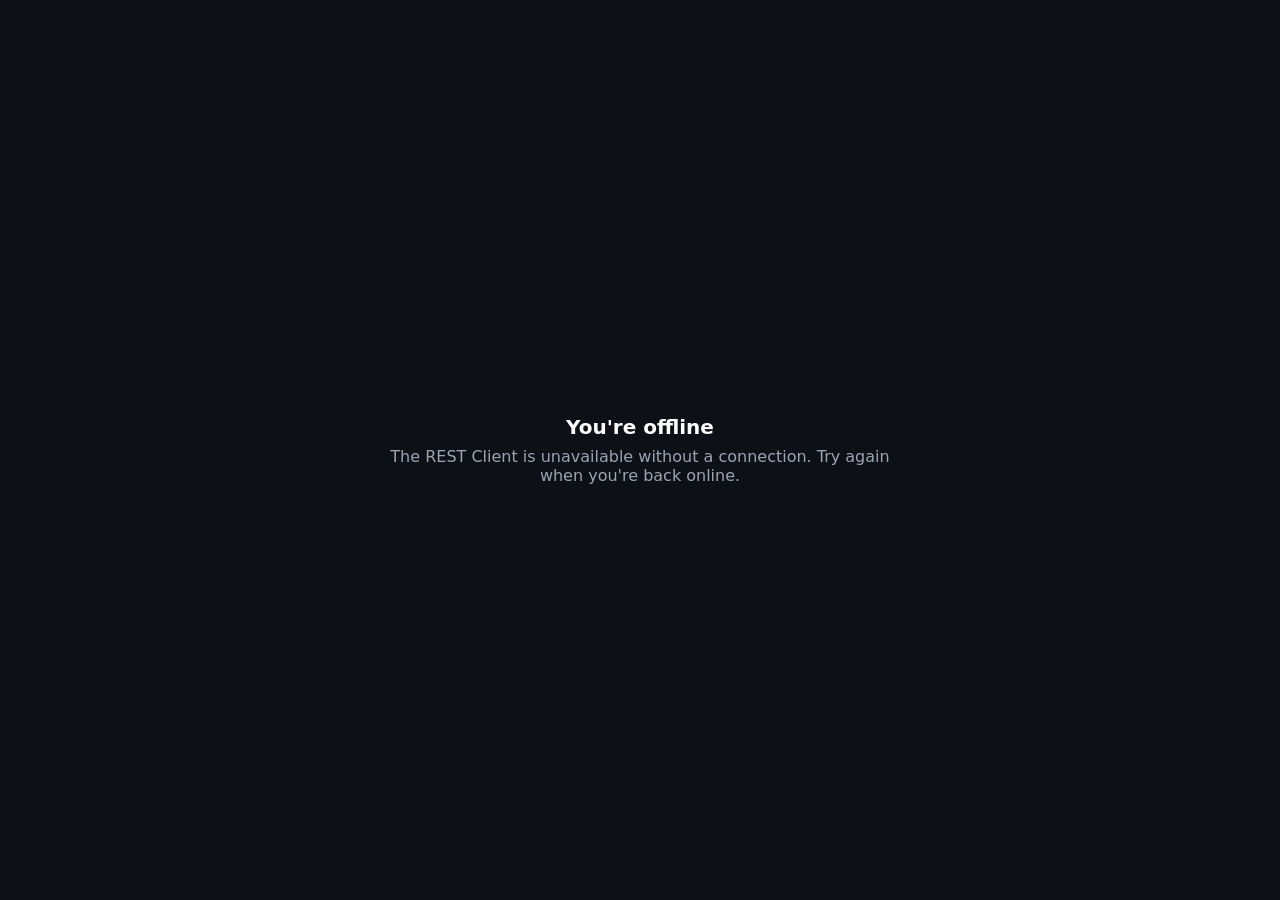
==== offline.html @ b5cb9560 "Initial commit" ====
<!doctype html>
<html>
<head>
  <meta charset="utf-8"/>
  <meta name="viewport" content="width=device-width,initial-scale=1"/>
  <title>Offline — REST Client</title>
  <style>
    body{font-family:system-ui,-apple-system,BlinkMacSystemFont,"Segoe UI",Roboto,Helvetica,Arial;display:flex;align-items:center;justify-content:center;height:100vh;margin:0;background:#0d1117;color:#fff}
    .card{max-width:520px;text-align:center;padding:24px;border-radius:8px;}
    h1{margin:0 0 8px;font-size:20px}
    p{margin:0;color:#9aa5b1}
  </style>
</head>
<body>
  <div class="card">
    <h1>You're offline</h1>
    <p>The REST Client is unavailable without a connection. Try again when you're back online.</p>
  </div>
</body>
</html>
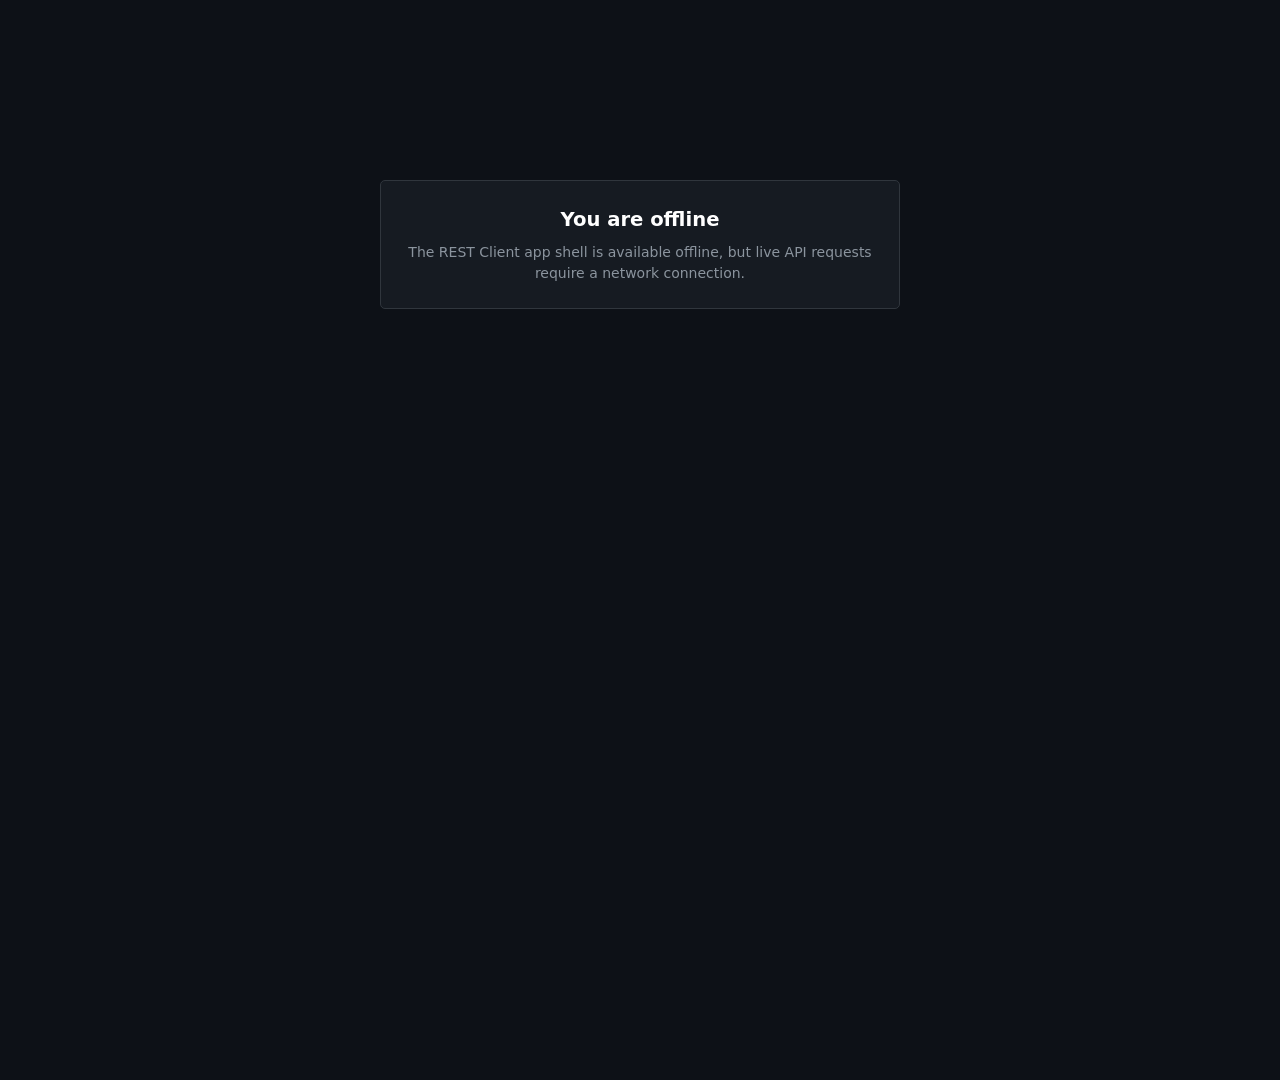
==== commit 6746d1b2: "Improved design and security" ====
--- a/offline.html
+++ b/offline.html
@@ -1,20 +1,20 @@
 <!doctype html>
-<html>
+<html lang="en">
 <head>
-  <meta charset="utf-8"/>
-  <meta name="viewport" content="width=device-width,initial-scale=1"/>
+  <meta charset="utf-8">
+  <meta name="viewport" content="width=device-width, initial-scale=1">
+  <meta name="color-scheme" content="dark">
+  <meta http-equiv="Content-Security-Policy" content="default-src 'self'; style-src 'self'; img-src 'self' data:; base-uri 'none'; object-src 'none'; form-action 'none'">
+  <meta name="referrer" content="no-referrer">
+  <meta name="theme-color" content="#161b22">
   <title>Offline — REST Client</title>
-  <style>
-    body{font-family:system-ui,-apple-system,BlinkMacSystemFont,"Segoe UI",Roboto,Helvetica,Arial;display:flex;align-items:center;justify-content:center;height:100vh;margin:0;background:#0d1117;color:#fff}
-    .card{max-width:520px;text-align:center;padding:24px;border-radius:8px;}
-    h1{margin:0 0 8px;font-size:20px}
-    p{margin:0;color:#9aa5b1}
-  </style>
+  <link rel="icon" href="/assets/icons/icon-192.png" sizes="192x192" type="image/png">
+  <link rel="stylesheet" href="/assets/css/styles.css">
 </head>
 <body>
-  <div class="card">
-    <h1>You're offline</h1>
-    <p>The REST Client is unavailable without a connection. Try again when you're back online.</p>
-  </div>
+  <main class="offline-card" aria-labelledby="offline-title">
+    <h1 id="offline-title">You are offline</h1>
+    <p>The REST Client app shell is available offline, but live API requests require a network connection.</p>
+  </main>
 </body>
-</html>+</html>
--- a/assets/css/styles.css
+++ b/assets/css/styles.css
@@ -0,0 +1,1077 @@
+:root {
+  --bg: #0d1117;
+  --bg-elev: #161b22;
+  --bg-elev-2: #1c2128;
+  --bg-input: #0d1117;
+  --border: #30363d;
+  --border-strong: #444c56;
+  --text: #ffffff;
+  --text-dim: #8b949e;
+  --text-faint: #6e7681;
+  --accent: #1660b5;
+  --accent-hover: #1f7acc;
+  --success: #3fb950;
+  --success-bg: rgba(63, 185, 80, 0.15);
+  --warning: #d29922;
+  --warning-bg: rgba(210, 153, 34, 0.15);
+  --danger: #f85149;
+  --danger-bg: rgba(248, 81, 73, 0.15);
+  --get: #3fb950;
+  --post: #d29922;
+  --put: #1660b5;
+  --patch: #a371f7;
+  --delete: #f85149;
+  --head: #79c0ff;
+  --radius: 5px;
+  --radius-lg: 5px;
+  --vpad: 12px;
+  --mono: ui-monospace, "SF Mono", "Cascadia Mono", "Fira Code", Menlo, Consolas, monospace;
+  --sans: -apple-system, BlinkMacSystemFont, "Segoe UI", system-ui, sans-serif;
+}
+
+* {
+  box-sizing: border-box;
+}
+
+html,
+body {
+  min-height: 100vh;
+  margin: 0;
+  padding: 0;
+  background: var(--bg);
+  color: var(--text);
+  font-family: var(--sans);
+  font-size: 14px;
+  line-height: 1.5;
+}
+
+button,
+input,
+select,
+textarea,
+a {
+  -webkit-tap-highlight-color: transparent;
+}
+
+button,
+input,
+select,
+textarea {
+  font: inherit;
+}
+
+button:focus,
+input:focus,
+select:focus,
+textarea:focus,
+pre:focus,
+a:focus,
+button:focus-visible,
+input:focus-visible,
+select:focus-visible,
+textarea:focus-visible,
+pre:focus-visible,
+a:focus-visible {
+  outline: 0 none transparent;
+  outline-width: 0;
+  outline-style: none;
+  box-shadow: none;
+}
+
+::-webkit-scrollbar {
+  width: 10px;
+  height: 10px;
+}
+
+::-webkit-scrollbar-track {
+  background: var(--bg);
+}
+
+::-webkit-scrollbar-thumb {
+  background: var(--border);
+  border-radius: var(--radius);
+}
+
+::-webkit-scrollbar-thumb:hover {
+  background: var(--border-strong);
+}
+
+::-webkit-scrollbar-corner {
+  background: var(--bg-elev);
+}
+
+.hidden {
+  display: none !important;
+}
+
+.sr-only {
+  position: absolute;
+  width: 1px;
+  height: 1px;
+  padding: 0;
+  margin: -1px;
+  overflow: hidden;
+  clip: rect(0, 0, 0, 0);
+  white-space: nowrap;
+  border: 0;
+}
+
+.skip-link {
+  position: fixed;
+  top: 8px;
+  left: 8px;
+  z-index: 10000;
+  transform: translateY(-150%);
+  background: var(--accent);
+  color: #fff;
+  padding: 8px 12px;
+  border-radius: var(--radius);
+  text-decoration: none;
+  font-weight: 600;
+}
+
+.skip-link:focus {
+  transform: translateY(0);
+}
+
+/* Full-width tab strip, restored from the original visual design. */
+.request-tabs-shell {
+  width: 100%;
+  border-bottom: 1px solid var(--border);
+  background: #161b22;
+}
+
+.request-tabs-inner {
+  max-width: 1100px;
+  margin: 0 auto;
+  padding: 0 24px;
+}
+
+.app {
+  max-width: 1100px;
+  margin: 0 auto;
+  padding: 24px;
+}
+
+.request-tabs {
+  display: flex;
+  gap: 0;
+  overflow-x: auto;
+  overflow-y: hidden;
+  scrollbar-width: none;
+}
+
+.request-tabs::-webkit-scrollbar {
+  height: 0;
+  background: transparent;
+}
+
+.request-tabs:hover::-webkit-scrollbar {
+  height: 4px;
+}
+
+.request-tabs::-webkit-scrollbar-track {
+  background: transparent;
+}
+
+.request-tabs::-webkit-scrollbar-thumb {
+  background: var(--border);
+  border-radius: var(--radius);
+}
+
+.request-tabs::-webkit-scrollbar-thumb:hover {
+  background: var(--border-strong);
+}
+
+.request-tab {
+  display: inline-flex;
+  align-items: center;
+  justify-content: center;
+  gap: 8px;
+  flex: 0 0 auto;
+  max-width: 220px;
+  margin-bottom: -1px;
+  margin-left: -1px;
+  padding: var(--vpad) 14px;
+  border: none;
+  border-left: 1px solid var(--border);
+  border-bottom: 2px solid transparent;
+  border-radius: 0;
+  background: transparent;
+  color: var(--text-dim);
+  cursor: pointer;
+  font-family: inherit;
+  font-size: 14px;
+  white-space: nowrap;
+}
+
+.request-tab:first-of-type {
+  margin-left: 0;
+}
+
+.request-tab:hover {
+  color: var(--text);
+  background: var(--bg-elev);
+}
+
+.request-tab.active {
+  color: var(--text);
+  background: var(--bg-elev);
+  border-bottom-color: var(--accent);
+}
+
+.request-tab.dragging {
+  opacity: 0.4;
+}
+
+.request-tab.drag-over {
+  background: var(--bg-elev-2);
+}
+
+.request-tab-method {
+  flex: 0 0 auto;
+  color: var(--text);
+  font-size: 14px;
+  font-weight: 600;
+}
+
+.request-tab-title {
+  flex: 1;
+  overflow: hidden;
+  text-align: left;
+  text-overflow: ellipsis;
+  font-size: 14px;
+}
+
+.request-tab-close {
+  display: inline-flex;
+  align-items: center;
+  justify-content: center;
+  flex: 0 0 18px;
+  width: 18px;
+  height: 18px;
+  padding: 0;
+  border-radius: var(--radius);
+  background: transparent;
+  color: var(--text-faint);
+  font-family: var(--sans);
+  font-size: 16px;
+  line-height: 1;
+}
+
+.request-tab:hover .request-tab-close {
+  color: var(--text-dim);
+}
+
+.request-tab .request-tab-close:hover {
+  background: var(--border);
+  color: var(--text);
+}
+
+.request-tab-new {
+  position: sticky;
+  right: 0;
+  z-index: 2;
+  flex: 0 0 auto;
+  margin-bottom: -1px;
+  margin-left: -1px;
+  padding: var(--vpad) 14px;
+  border: none;
+  border-left: 1px solid var(--border);
+  border-radius: 0;
+  background: #161b22;
+  color: var(--text-dim);
+  cursor: pointer;
+  font-size: 16px;
+  line-height: 1;
+}
+
+.request-tab-new:hover {
+  color: var(--text);
+  background: var(--bg-elev);
+}
+
+.request-tab-new:disabled,
+.request-tab-new[aria-disabled="true"] {
+  color: var(--text-faint);
+  cursor: not-allowed;
+  opacity: 0.55;
+}
+
+.request-tab-new:disabled:hover,
+.request-tab-new[aria-disabled="true"]:hover {
+  background: #161b22;
+}
+
+/* Request bar */
+.request-bar {
+  display: flex;
+  align-items: center;
+  gap: 0;
+  margin-top: 15px;
+  margin-bottom: 20px;
+  overflow: hidden;
+  border: 1px solid var(--border);
+  border-radius: var(--radius-lg);
+  background: var(--bg-elev);
+}
+
+.request-bar select#request-method {
+  min-width: 110px;
+  padding: var(--vpad) 30px var(--vpad) 16px;
+  border: none;
+  border-right: 1px solid var(--border);
+  border-radius: 0;
+  outline: none;
+  appearance: none;
+  -webkit-appearance: none;
+  background-color: var(--bg-elev-2);
+  color-scheme: dark;
+  background-image: url("data:image/svg+xml,%3Csvg xmlns='http://www.w3.org/2000/svg' width='10' height='6' viewBox='0 0 10 6'%3E%3Cpath fill='%238b949e' d='M5 6L0 0h10z'/%3E%3C/svg%3E");
+  background-repeat: no-repeat;
+  background-position: right 14px center;
+  color: var(--text);
+  cursor: pointer;
+  font-family: var(--sans);
+  font-size: 14px;
+  font-weight: 600;
+}
+
+.request-bar input#request-url {
+  flex: 1;
+  height: auto;
+  padding: var(--vpad) 16px;
+  border: none;
+  background: transparent;
+  color: var(--text);
+  font-family: var(--sans);
+  font-size: 14px;
+  outline: none;
+}
+
+.request-bar input#request-url::placeholder {
+  color: var(--text-faint);
+}
+
+.request-bar button#send-request {
+  display: inline-flex;
+  align-items: center;
+  justify-content: center;
+  height: auto;
+  padding: var(--vpad) 28px;
+  border: none;
+  background: var(--accent);
+  color: #ffffff;
+  cursor: pointer;
+  font-family: "Segoe UI", var(--sans);
+  font-size: 14px;
+  font-weight: 600;
+}
+
+.request-bar button#send-request:hover:not(:disabled) {
+  background: var(--accent-hover);
+}
+
+.request-bar button#send-request:disabled {
+  background: var(--border);
+  color: var(--text-faint);
+  cursor: not-allowed;
+}
+
+.method-GET,
+.method-POST,
+.method-PUT,
+.method-PATCH,
+.method-DELETE,
+.method-HEAD,
+.method-text-GET,
+.method-text-POST,
+.method-text-PUT,
+.method-text-PATCH,
+.method-text-DELETE,
+.method-text-HEAD {
+  color: var(--text) !important;
+}
+
+.tabs {
+  display: flex;
+  gap: 28px;
+  margin-bottom: 16px;
+  border-bottom: 1px solid var(--border);
+}
+
+.tab {
+  position: relative;
+  margin-bottom: -1px;
+  padding: var(--vpad) 0;
+  border: none;
+  border-bottom: 2px solid transparent;
+  background: transparent;
+  color: var(--text-dim);
+  cursor: pointer;
+  font-family: inherit;
+  font-size: 14px;
+}
+
+.tab:hover {
+  color: var(--text);
+}
+
+.tab.active,
+.tab[aria-selected="true"] {
+  border-bottom-color: var(--accent);
+  color: var(--text);
+  font-weight: 500;
+}
+
+.tab .badge {
+  display: inline-flex;
+  align-items: center;
+  justify-content: center;
+  min-width: 18px;
+  height: 18px;
+  margin-left: 6px;
+  padding: 0 5px;
+  border-radius: 999px;
+  background: var(--border);
+  color: var(--text-dim);
+  box-sizing: border-box;
+  font-size: 11px;
+  font-weight: 500;
+}
+
+.tab.active .badge,
+.tab[aria-selected="true"] .badge {
+  background: var(--accent);
+  color: #ffffff;
+}
+
+.panel {
+  padding: 16px;
+  border: 1px solid var(--border);
+  border-radius: var(--radius-lg);
+  background: var(--bg-elev);
+}
+
+input[type="text"],
+input[type="password"],
+input[type="url"],
+select,
+textarea {
+  padding: 12px 14px;
+  border: 1px solid var(--border);
+  border-radius: var(--radius);
+  background-color: var(--bg-input);
+  color: var(--text);
+  color-scheme: dark;
+  font-family: var(--sans);
+  font-size: 13px;
+  outline: none;
+  transition: border-color 120ms ease, background-color 120ms ease;
+}
+
+.panel input[type="text"],
+.panel input[type="password"],
+.panel select {
+  height: 40px;
+  padding: 0 12px;
+  line-height: 40px;
+  box-sizing: border-box;
+}
+
+input[type="text"]::placeholder,
+input[type="password"]::placeholder,
+input[type="url"]::placeholder,
+textarea::placeholder {
+  color: var(--text-faint);
+}
+
+textarea {
+  width: 100%;
+  min-height: 140px;
+  resize: vertical;
+  font-family: var(--sans);
+  font-size: 13px;
+  line-height: 1.6;
+}
+
+select {
+  padding-right: 30px;
+  border-color: var(--border);
+  appearance: none;
+  -webkit-appearance: none;
+  background-color: var(--bg-input);
+  background-image: url("data:image/svg+xml,%3Csvg xmlns='http://www.w3.org/2000/svg' width='10' height='6' viewBox='0 0 10 6'%3E%3Cpath fill='%238b949e' d='M5 6L0 0h10z'/%3E%3C/svg%3E");
+  background-repeat: no-repeat;
+  background-position: right 12px center;
+  color-scheme: dark;
+  cursor: pointer;
+}
+
+select:hover {
+  border-color: var(--border-strong);
+}
+
+select:focus,
+select:focus-visible {
+  border-color: var(--border);
+  background-color: var(--bg-input);
+  box-shadow: none;
+}
+
+select option,
+select optgroup {
+  background-color: var(--bg-input);
+  color: var(--text);
+  color-scheme: dark;
+}
+
+select option:hover,
+select option:focus,
+select option:checked {
+  background-color: var(--bg-elev-2);
+  color: var(--text);
+}
+
+@supports selector(select:open) {
+  select:open {
+    border-color: var(--border);
+    background-color: var(--bg-input);
+    box-shadow: none;
+  }
+}
+
+.kv-list {
+  width: 100%;
+}
+
+.kv-row {
+  display: flex;
+  align-items: center;
+  gap: 8px;
+  margin-bottom: 8px;
+}
+
+.kv-row input[type="text"] {
+  flex: 1;
+  min-width: 0;
+  font-family: var(--sans);
+  font-size: 13px;
+}
+
+.kv-row .remove-row {
+  display: flex;
+  align-items: center;
+  justify-content: center;
+  flex: 0 0 40px;
+  width: 40px;
+  height: 40px;
+  padding: 0 0 2px;
+  box-sizing: border-box;
+  border: 1px solid var(--border);
+  border-radius: var(--radius);
+  background: transparent;
+  color: var(--text-faint);
+  cursor: pointer;
+  font-size: 18px;
+  line-height: 1;
+}
+
+.kv-row .remove-row:hover {
+  border-color: var(--danger);
+  background: var(--danger-bg);
+  color: var(--danger);
+}
+
+.add-row {
+  margin-top: 4px;
+  padding: 8px 14px;
+  border: 1px solid var(--border);
+  border-radius: var(--radius);
+  background: transparent;
+  color: var(--text-dim);
+  cursor: pointer;
+  font-family: inherit;
+  font-size: 13px;
+}
+
+.add-row:hover {
+  border-color: #ffffff;
+  color: #ffffff;
+}
+
+.field-row {
+  display: flex;
+  align-items: center;
+  gap: 12px;
+  margin-bottom: 0;
+}
+
+.field-row label {
+  flex: 0 0 80px;
+  min-width: 80px;
+  margin-bottom: 5px;
+  color: var(--text-dim);
+  font-size: 13px;
+}
+
+.field-row select,
+.field-row input {
+  flex: 1;
+  width: 100%;
+  min-width: 0;
+}
+
+.auth-fields {
+  margin-top: 12px;
+}
+
+.auth-fields:empty {
+  margin-top: 0;
+}
+
+.auth-fields input {
+  width: 100%;
+  margin-bottom: 8px;
+  font-family: var(--sans);
+  font-size: 13px;
+}
+
+.auth-fields input:last-child {
+  margin-bottom: 0;
+}
+
+.body-form,
+#body-content,
+#body-form-list {
+  margin-top: 12px;
+}
+
+#body-content {
+  padding: 12px;
+}
+
+.output-section {
+  margin-top: 24px;
+}
+
+.response-meta {
+  display: none;
+  align-items: center;
+  gap: 16px;
+  margin-bottom: 0;
+  color: var(--text-dim);
+  font-family: var(--sans);
+  font-size: 12px;
+  line-height: 1;
+}
+
+.response-meta.visible {
+  display: flex;
+  flex-wrap: wrap;
+}
+
+.status-pill {
+  display: inline-flex;
+  align-items: center;
+  padding: 4px 10px;
+  border-radius: var(--radius);
+  font-family: var(--sans);
+  font-size: 12px;
+  font-weight: 600;
+  line-height: 1;
+}
+
+.status-pill.ok {
+  background: var(--success-bg);
+  color: var(--success);
+}
+
+.status-pill.warn {
+  background: var(--warning-bg);
+  color: var(--warning);
+}
+
+.status-pill.err {
+  background: var(--danger-bg);
+  color: var(--danger);
+}
+
+.meta-item {
+  display: inline-flex;
+  align-items: center;
+  gap: 6px;
+  line-height: 1;
+}
+
+.meta-item strong {
+  color: var(--text);
+  font-weight: 500;
+}
+
+.output-pane {
+  overflow: hidden;
+  border: 1px solid var(--border);
+  border-radius: var(--radius-lg);
+  background: var(--bg-elev);
+}
+
+.output-toolbar {
+  display: flex;
+  align-items: center;
+  justify-content: space-between;
+  gap: 12px;
+  min-height: 53px;
+  padding: 0 12px;
+  border-bottom: 1px solid var(--border);
+  background: var(--bg-elev-2);
+  box-sizing: border-box;
+  color: var(--text-dim);
+  font-family: var(--sans);
+  font-size: 14px;
+}
+
+.response-toolbar {
+  justify-content: flex-start;
+}
+
+.response-actions {
+  display: flex;
+  align-items: center;
+  gap: 8px;
+  margin-left: auto;
+}
+
+.response-search {
+  width: clamp(180px, 22vw, 260px);
+  height: 32px;
+  padding: 6px 12px;
+  border: 1px solid #30363d;
+  border-radius: 5px;
+  background: #0d1117;
+  color: var(--text);
+  font-family: var(--sans);
+  font-size: 12px;
+  outline: none;
+  box-shadow: none;
+  transition: border-color 120ms ease, box-shadow 120ms ease, background 120ms ease;
+}
+
+.response-search::placeholder {
+  color: #6e7681;
+}
+
+.response-search:hover {
+  border-color: #3b4754;
+}
+
+.response-search:focus {
+  border-color: var(--accent);
+  background: #0b1017;
+}
+
+.copy-btn {
+  min-width: 54px;
+  height: 32px;
+  padding: 4px 12px;
+  border: 1px solid #30363d;
+  border-radius: 5px;
+  background: #161b22;
+  color: var(--text-dim);
+  cursor: pointer;
+  font-family: inherit;
+  font-size: 12px;
+  transition: border-color 120ms ease, color 120ms ease, background 120ms ease;
+}
+
+.copy-btn:hover {
+  border-color: var(--accent);
+  color: var(--accent);
+}
+
+.copy-btn.copied {
+  border-color: var(--success);
+  background: var(--success-bg);
+  color: var(--success);
+}
+
+pre.output {
+  max-height: 480px;
+  margin: 0;
+  overflow: auto;
+  padding: 16px;
+  color: var(--text);
+  font-family: var(--mono);
+  font-size: 12.5px;
+  line-height: 1.6;
+  white-space: pre-wrap;
+  word-break: break-word;
+  background: var(--bg-elev);
+}
+
+pre.output::-webkit-scrollbar-corner {
+  background: var(--bg-elev);
+}
+
+pre.output.code,
+pre.output.json-output {
+  white-space: pre;
+  word-break: normal;
+}
+
+pre.output.json-output {
+  overflow-x: auto;
+  tab-size: 2;
+}
+
+pre.output.empty {
+  color: var(--text-faint);
+  font-family: var(--sans);
+  font-size: 13px;
+  font-style: normal;
+}
+
+.tok-tag,
+.tok-kw {
+  color: #ff7b72;
+}
+
+.tok-fn {
+  color: #d2a8ff;
+}
+
+.tok-var {
+  color: #ffa657;
+}
+
+.tok-str {
+  color: #a5d6ff;
+}
+
+.tok-num,
+.tok-const {
+  color: #79c0ff;
+}
+
+.tok-cmt {
+  color: #8b949e;
+  font-style: italic;
+}
+
+.tok-punct {
+  color: #c9d1d9;
+}
+
+.j-key {
+  color: #79c0ff;
+}
+
+.j-str {
+  color: #a5d6ff;
+}
+
+.j-num,
+.j-bool {
+  color: #ff7b72;
+}
+
+.j-null {
+  color: #8b949e;
+}
+
+.search-highlight {
+  border-radius: 3px;
+  background: rgba(210, 153, 34, 0.38);
+  color: #f0f6fc;
+  padding: 0 1px;
+}
+
+.pwa-install {
+  position: fixed;
+  right: 18px;
+  bottom: max(18px, env(safe-area-inset-bottom));
+  z-index: 9999;
+  display: inline-flex;
+  align-items: center;
+  justify-content: center;
+  width: 45px;
+  height: 45px;
+  padding: 0;
+  border: 0;
+  border-radius: 5px;
+  background: #1f6fca;
+  color: #fff;
+  box-shadow: none;
+  cursor: pointer;
+  line-height: 1;
+  transition:
+    transform 120ms ease,
+    background 120ms ease;
+}
+
+.pwa-install__icon {
+  display: block;
+  width: 20px;
+  height: 20px;
+  flex: 0 0 20px;
+  fill: #fff !important;
+  stroke: none;
+  color: #fff;
+  opacity: 1;
+  pointer-events: none;
+}
+
+.pwa-install__icon path {
+  fill: #fff !important;
+}
+
+.pwa-install:hover {
+  background: #2f81f7;
+  transform: translateY(-1px);
+}
+
+.pwa-install:active {
+  background: #1f6fca;
+  transform: translateY(0);
+}
+
+.pwa-install:focus-visible {
+  outline: 0 none transparent;
+  outline-width: 0;
+  outline-style: none;
+  box-shadow: none;
+}
+
+.offline-card {
+  width: min(520px, calc(100% - 32px));
+  margin: 20vh auto 0;
+  padding: 24px;
+  border: 1px solid var(--border);
+  border-radius: var(--radius-lg);
+  background: var(--bg-elev);
+  text-align: center;
+}
+
+.offline-card h1 {
+  margin: 0 0 8px;
+  font-size: 1.4rem;
+}
+
+.offline-card p {
+  margin: 0;
+  color: var(--text-dim);
+}
+
+@media (display-mode: standalone), (display-mode: fullscreen), (display-mode: minimal-ui) {
+  .request-tabs-shell {
+    border-top: 1px solid var(--border);
+  }
+}
+
+body.is-standalone .request-tabs-shell {
+  border-top: 1px solid var(--border);
+}
+
+@media (max-width: 768px) {
+  .kv-row {
+    flex-direction: column;
+    align-items: flex-end;
+    justify-content: space-around;
+    align-content: flex-end;
+  }
+
+  .kv-row input {
+    width: 100%;
+  }
+
+  .kv-row .remove-row {
+    align-self: flex-end;
+  }
+}
+
+@media (max-width: 640px) {
+  .app {
+    padding: 16px;
+  }
+
+  .request-tabs-inner {
+    padding: 0 16px;
+  }
+
+  .request-bar {
+    flex-direction: column;
+  }
+
+  .request-bar select#request-method,
+  .request-bar input#request-url,
+  .request-bar button#send-request {
+    width: 100%;
+    box-sizing: border-box;
+    padding: calc(var(--vpad) - 2px) 16px;
+    border-right: none;
+    border-bottom: 1px solid var(--border);
+  }
+
+  .request-bar button#send-request {
+    border-bottom: none;
+  }
+
+  .tabs {
+    overflow-x: auto;
+  }
+
+  .field-row {
+    flex-direction: column;
+    align-items: stretch;
+    gap: 6px;
+  }
+
+  .field-row label {
+    flex: none;
+    min-width: 0;
+  }
+
+  .response-toolbar {
+    align-items: stretch;
+    flex-wrap: wrap;
+    gap: 10px;
+    min-height: auto;
+    padding: 12px;
+  }
+
+  .response-meta {
+    width: 100%;
+    gap: 10px 12px;
+    line-height: 1.4;
+  }
+
+  .response-actions {
+    width: 100%;
+    margin-left: 0;
+    padding-right: calc(45px + 10px);
+    box-sizing: border-box;
+    flex-wrap: wrap;
+  }
+
+  .response-search {
+    flex: 1 1 100%;
+    width: 100%;
+    min-width: 0;
+    box-sizing: border-box;
+  }
+
+  .response-actions .copy-btn {
+    flex: 0 0 auto;
+  }
+}
+
+
+
+/* User preference: no focus outlines or focus shadows. */
+*:focus,
+*:focus-visible {
+  outline: 0 none transparent !important;
+  outline-width: 0 !important;
+  outline-style: none !important;
+  box-shadow: none !important;
+}
